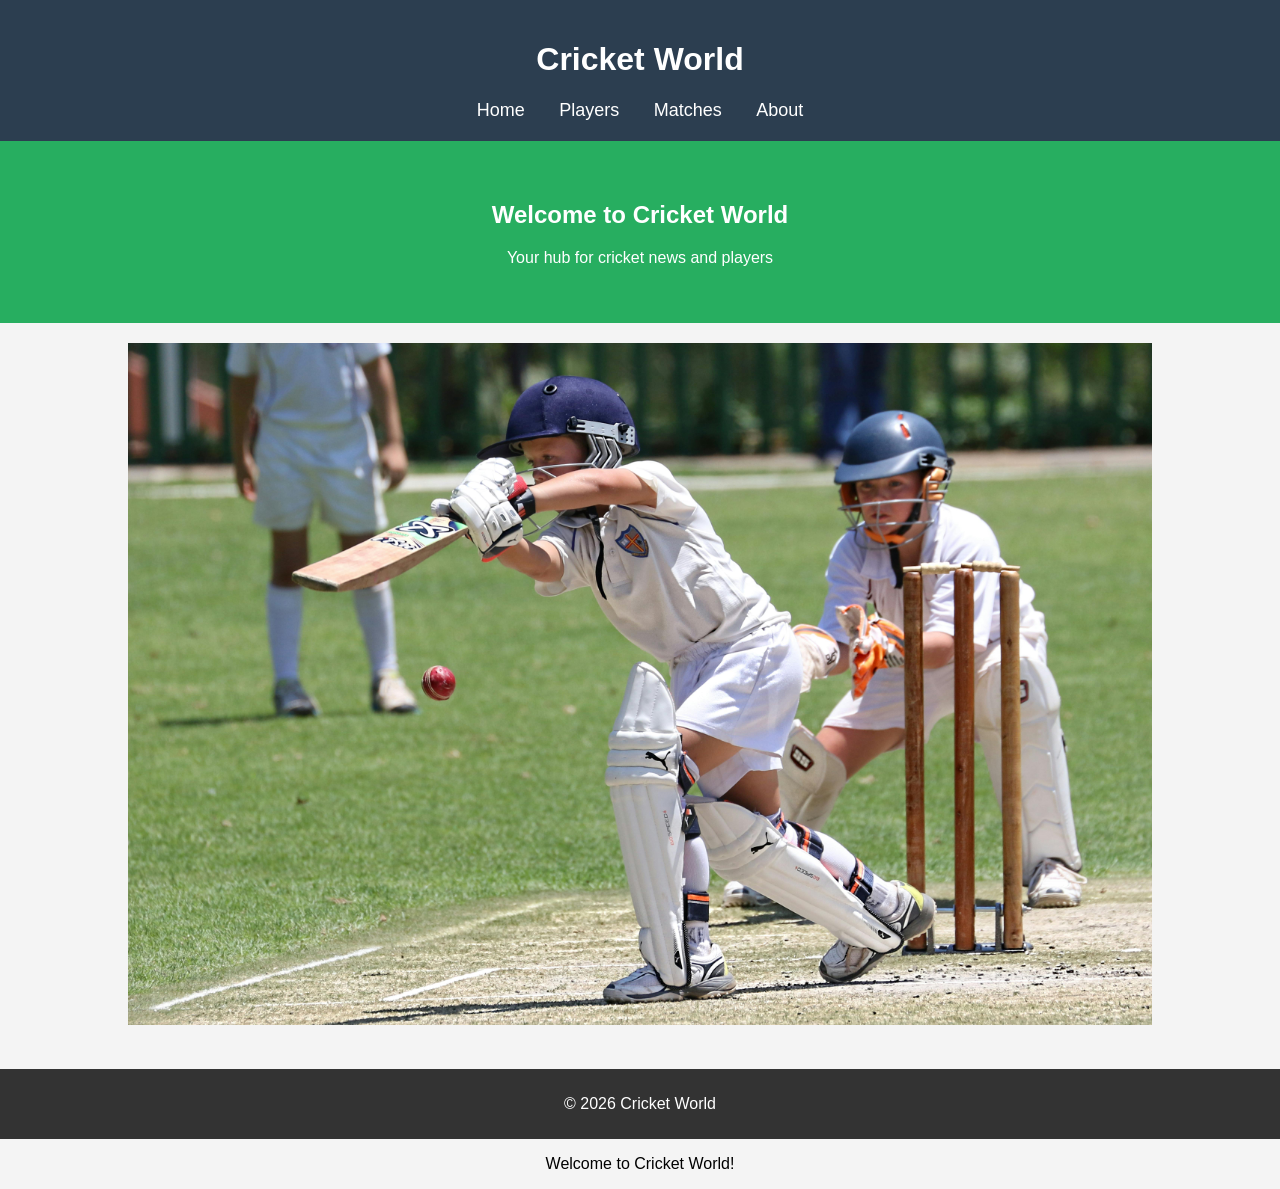
==== index.html @ 640187de "Initial cricket website" ====
<!DOCTYPE html>
<html>
<head>
    <title>Cricket World</title>
    <link rel="stylesheet" href="css/style.css">
</head>

<body>

<header>
<h1>Cricket World</h1>

<nav>
<a href="index.html">Home</a>
<a href="players.html">Players</a>
<a href="matches.html">Matches</a>
<a href="about.html">About</a>
</nav>

</header>

<section class="hero">
<h2>Welcome to Cricket World</h2>
<p>Your hub for cricket news and players</p>
</section>

<img src="images/cricket.jpg" class="main-img">

<footer>
<p>© 2026 Cricket World</p>
</footer>

<script src="js/script.js"></script>

</body>
</html>
---- css/style.css ----
body
{
font-family: Arial;
margin:0;
background:#f4f4f4;
text-align:center;
}

header
{
background:#2c3e50;
color:white;
padding:20px;
}

nav a
{
color:white;
margin:15px;
text-decoration:none;
font-size:18px;
}

.hero
{
padding:40px;
background:#27ae60;
color:white;
}

.main-img
{
width:80%;
margin-top:20px;
}

.player img
{
width:200px;
}

footer
{
margin-top:40px;
background:#333;
color:white;
padding:10px;
}
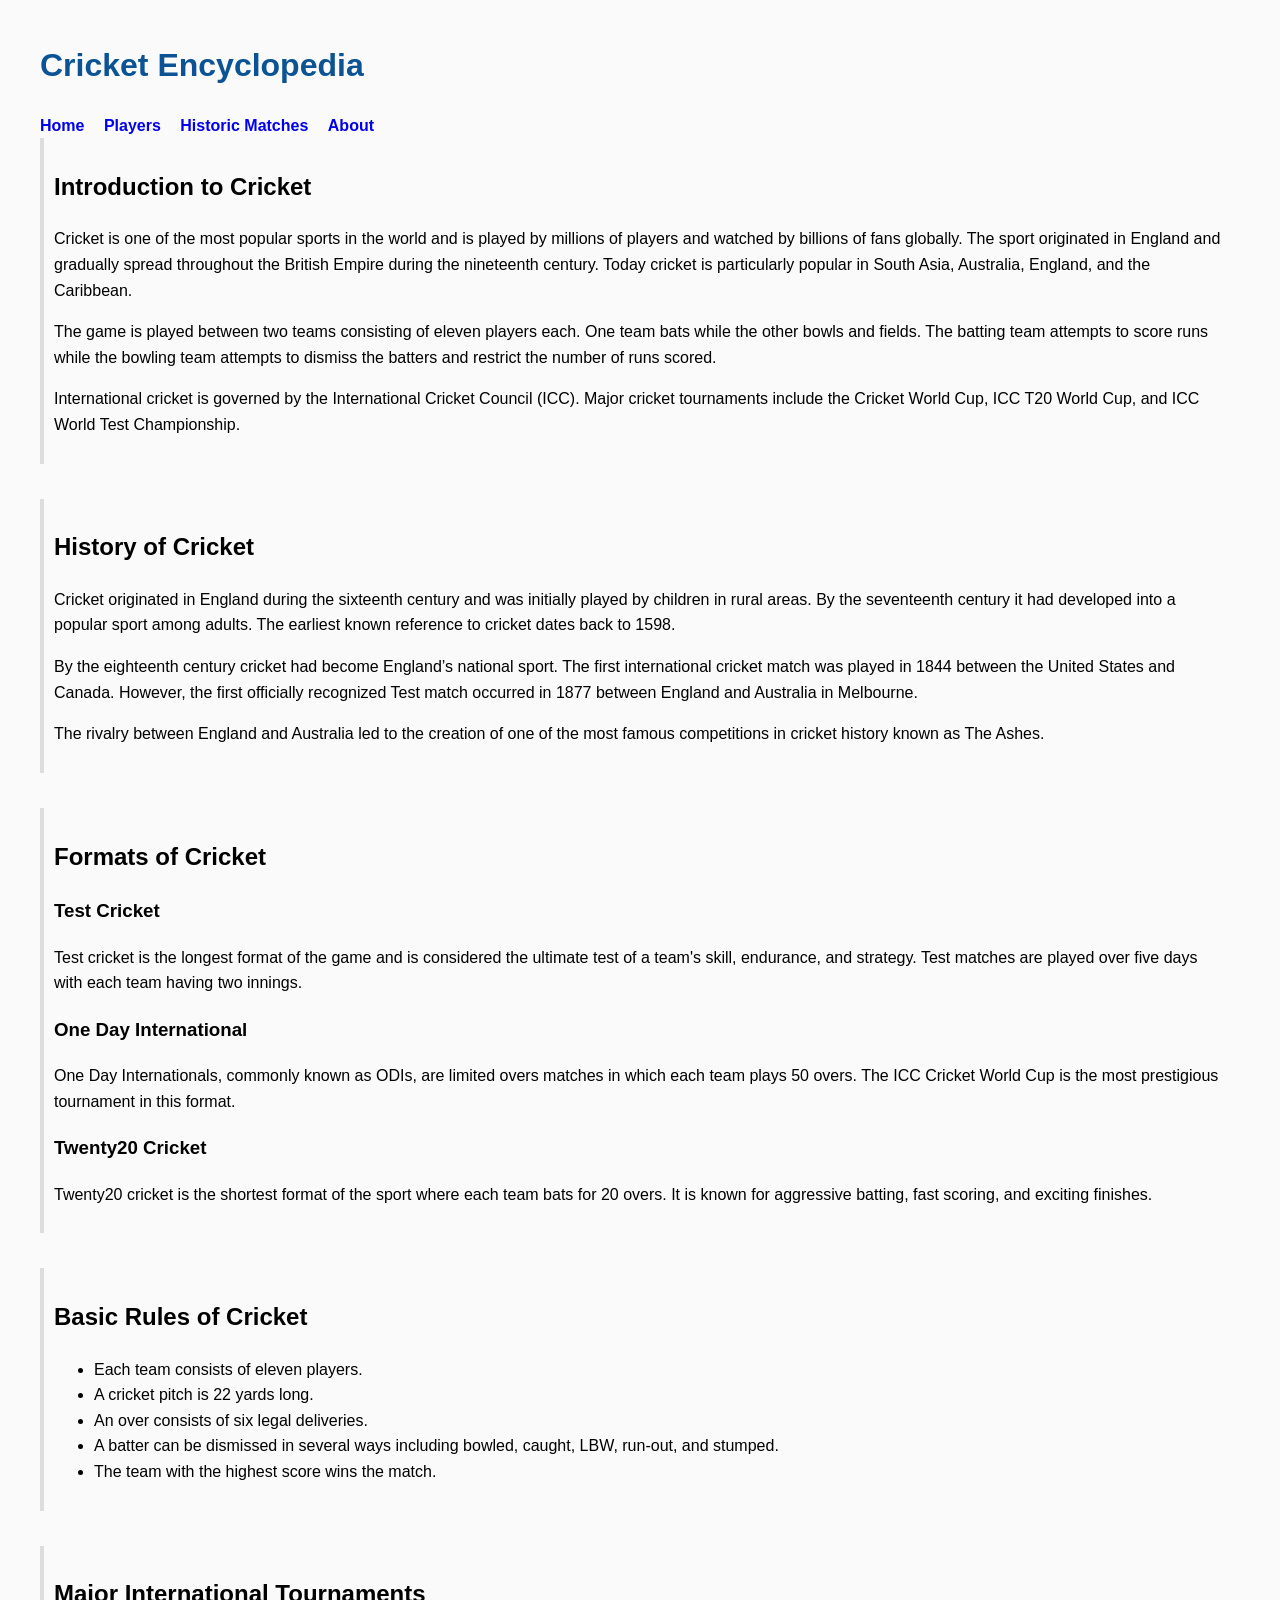
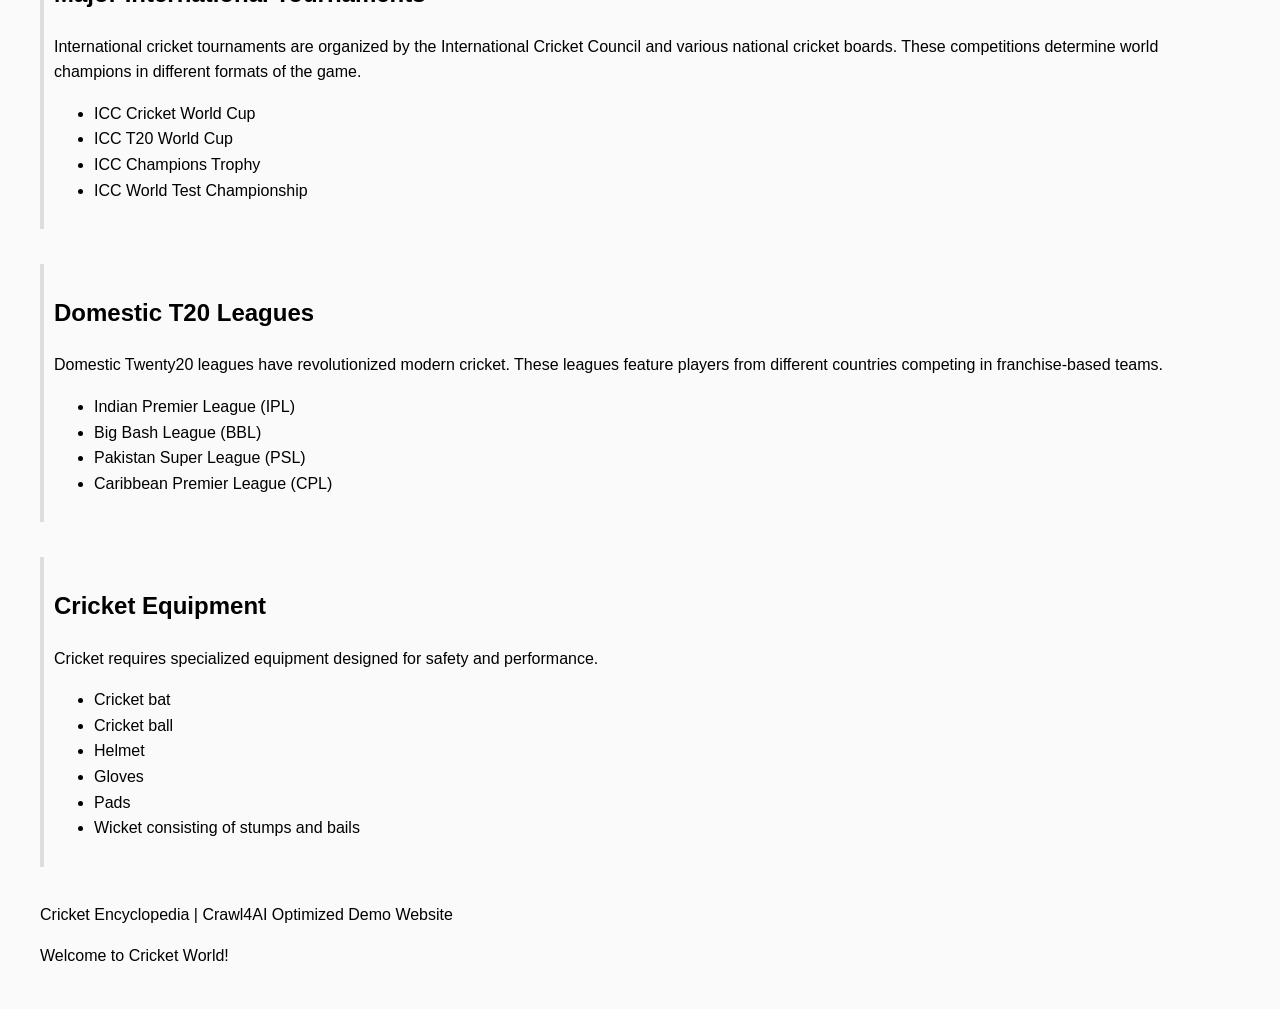
==== commit 5a068bd7: "Expanded cricket encyclopedia for Crawl4AI" ====
--- a/index.html
+++ b/index.html
@@ -1,36 +1,180 @@
 <!DOCTYPE html>
-<html>
+<html lang="en">
+
 <head>
-    <title>Cricket World</title>
-    <link rel="stylesheet" href="css/style.css">
+<meta charset="UTF-8">
+<meta name="viewport" content="width=device-width, initial-scale=1.0">
+
+<title>Cricket Encyclopedia</title>
+
+<meta name="description" content="Comprehensive cricket encyclopedia including history, formats, rules, tournaments and famous players.">
+
+<link rel="stylesheet" href="css/style.css">
+<script defer src="js/script.js"></script>
+
 </head>
 
 <body>
 
 <header>
-<h1>Cricket World</h1>
+
+<h1>Cricket Encyclopedia</h1>
 
 <nav>
+
 <a href="index.html">Home</a>
 <a href="players.html">Players</a>
-<a href="matches.html">Matches</a>
+<a href="matches.html">Historic Matches</a>
 <a href="about.html">About</a>
+
 </nav>
 
 </header>
 
-<section class="hero">
-<h2>Welcome to Cricket World</h2>
-<p>Your hub for cricket news and players</p>
+<main>
+
+<section>
+
+<h2>Introduction to Cricket</h2>
+
+<p>
+Cricket is one of the most popular sports in the world and is played by millions of players and watched by billions of fans globally. The sport originated in England and gradually spread throughout the British Empire during the nineteenth century. Today cricket is particularly popular in South Asia, Australia, England, and the Caribbean.
+</p>
+
+<p>
+The game is played between two teams consisting of eleven players each. One team bats while the other bowls and fields. The batting team attempts to score runs while the bowling team attempts to dismiss the batters and restrict the number of runs scored.
+</p>
+
+<p>
+International cricket is governed by the International Cricket Council (ICC). Major cricket tournaments include the Cricket World Cup, ICC T20 World Cup, and ICC World Test Championship.
+</p>
+
 </section>
 
-<img src="images/cricket.jpg" class="main-img">
+<section>
+
+<h2>History of Cricket</h2>
+
+<p>
+Cricket originated in England during the sixteenth century and was initially played by children in rural areas. By the seventeenth century it had developed into a popular sport among adults. The earliest known reference to cricket dates back to 1598.
+</p>
+
+<p>
+By the eighteenth century cricket had become England’s national sport. The first international cricket match was played in 1844 between the United States and Canada. However, the first officially recognized Test match occurred in 1877 between England and Australia in Melbourne.
+</p>
+
+<p>
+The rivalry between England and Australia led to the creation of one of the most famous competitions in cricket history known as The Ashes.
+</p>
+
+</section>
+
+<section>
+
+<h2>Formats of Cricket</h2>
+
+<h3>Test Cricket</h3>
+
+<p>
+Test cricket is the longest format of the game and is considered the ultimate test of a team's skill, endurance, and strategy. Test matches are played over five days with each team having two innings.
+</p>
+
+<h3>One Day International</h3>
+
+<p>
+One Day Internationals, commonly known as ODIs, are limited overs matches in which each team plays 50 overs. The ICC Cricket World Cup is the most prestigious tournament in this format.
+</p>
+
+<h3>Twenty20 Cricket</h3>
+
+<p>
+Twenty20 cricket is the shortest format of the sport where each team bats for 20 overs. It is known for aggressive batting, fast scoring, and exciting finishes.
+</p>
+
+</section>
+
+<section>
+
+<h2>Basic Rules of Cricket</h2>
+
+<ul>
+
+<li>Each team consists of eleven players.</li>
+<li>A cricket pitch is 22 yards long.</li>
+<li>An over consists of six legal deliveries.</li>
+<li>A batter can be dismissed in several ways including bowled, caught, LBW, run-out, and stumped.</li>
+<li>The team with the highest score wins the match.</li>
+
+</ul>
+
+</section>
+
+<section>
+
+<h2>Major International Tournaments</h2>
+
+<p>
+International cricket tournaments are organized by the International Cricket Council and various national cricket boards. These competitions determine world champions in different formats of the game.
+</p>
+
+<ul>
+
+<li>ICC Cricket World Cup</li>
+<li>ICC T20 World Cup</li>
+<li>ICC Champions Trophy</li>
+<li>ICC World Test Championship</li>
+
+</ul>
+
+</section>
+
+<section>
+
+<h2>Domestic T20 Leagues</h2>
+
+<p>
+Domestic Twenty20 leagues have revolutionized modern cricket. These leagues feature players from different countries competing in franchise-based teams.
+</p>
+
+<ul>
+
+<li>Indian Premier League (IPL)</li>
+<li>Big Bash League (BBL)</li>
+<li>Pakistan Super League (PSL)</li>
+<li>Caribbean Premier League (CPL)</li>
+
+</ul>
+
+</section>
+
+<section>
+
+<h2>Cricket Equipment</h2>
+
+<p>
+Cricket requires specialized equipment designed for safety and performance.
+</p>
+
+<ul>
+
+<li>Cricket bat</li>
+<li>Cricket ball</li>
+<li>Helmet</li>
+<li>Gloves</li>
+<li>Pads</li>
+<li>Wicket consisting of stumps and bails</li>
+
+</ul>
+
+</section>
+
+</main>
 
 <footer>
-<p>© 2026 Cricket World</p>
+
+<p>Cricket Encyclopedia | Crawl4AI Optimized Demo Website</p>
+
 </footer>
 
-<script src="js/script.js"></script>
-
 </body>
-</html>+</html>
--- a/css/style.css
+++ b/css/style.css
@@ -1,48 +1,28 @@
-body
-{
-font-family: Arial;
-margin:0;
-background:#f4f4f4;
-text-align:center;
+body{
+
+font-family: Arial, sans-serif;
+line-height:1.6;
+margin:40px;
+background:#fafafa;
+
 }
 
-header
-{
-background:#2c3e50;
-color:white;
-padding:20px;
+h1{
+color:#0b5394;
 }
 
-nav a
-{
-color:white;
-margin:15px;
+nav a{
+
+margin-right:15px;
+font-weight:bold;
 text-decoration:none;
-font-size:18px;
+
 }
 
-.hero
-{
-padding:40px;
-background:#27ae60;
-color:white;
+section{
+
+margin-bottom:35px;
+padding:10px;
+border-left:4px solid #ddd;
+
 }
-
-.main-img
-{
-width:80%;
-margin-top:20px;
-}
-
-.player img
-{
-width:200px;
-}
-
-footer
-{
-margin-top:40px;
-background:#333;
-color:white;
-padding:10px;
-}
